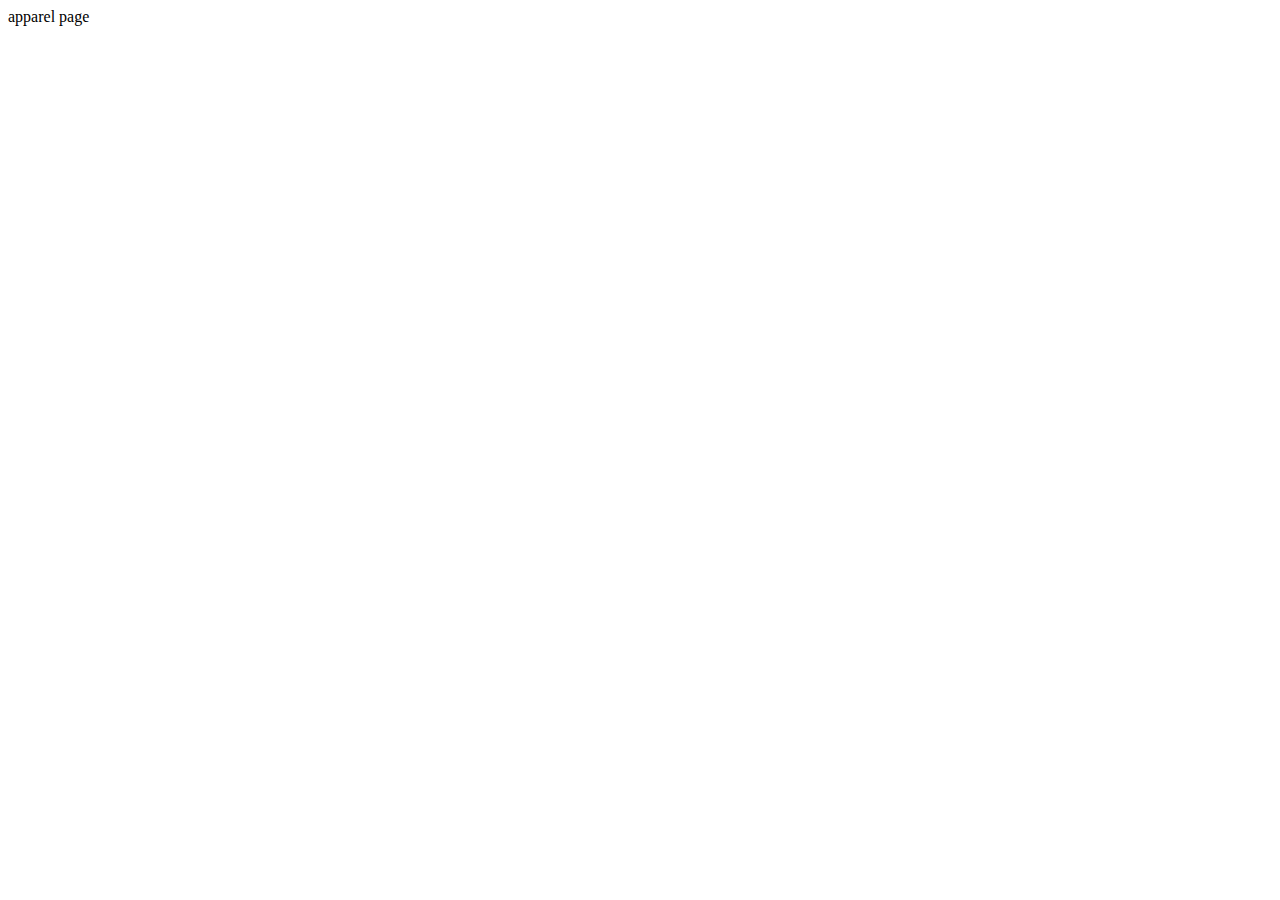
==== appareldesign.html @ 4ec6d756 "Add files via upload" ====
<!DOCTYPE html>
<html lang="en">
<head>
    <meta charset="UTF-8">
    <meta http-equiv="X-UA-Compatible" content="IE=edge">
    <meta name="viewport" content="width=device-width, initial-scale=1.0">
    <title>Apparel</title>
</head>
<body>
    apparel page
</body>
</html>
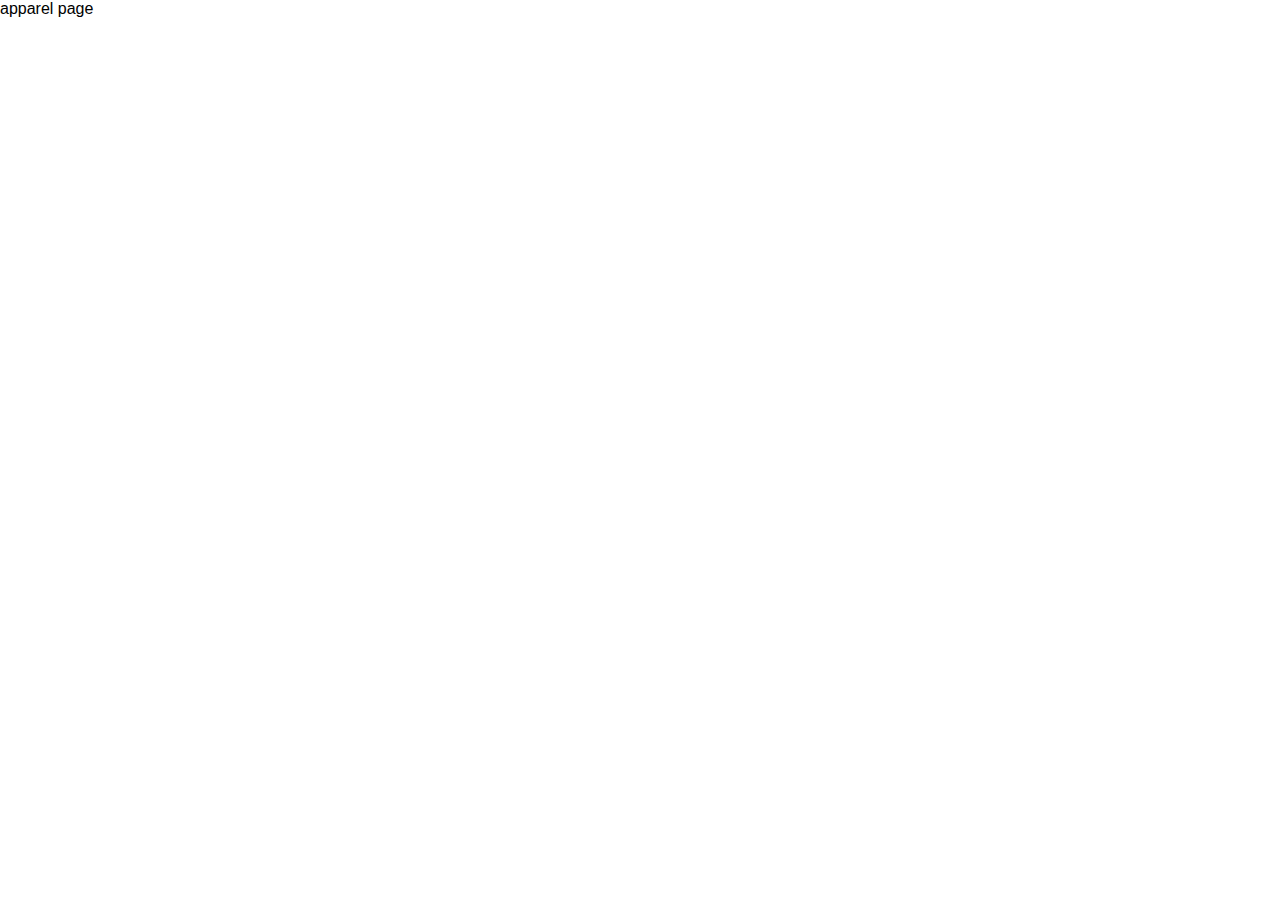
==== commit 29ef45ad: "Add files via upload" ====
--- a/appareldesign.html
+++ b/appareldesign.html
@@ -5,6 +5,7 @@
     <meta http-equiv="X-UA-Compatible" content="IE=edge">
     <meta name="viewport" content="width=device-width, initial-scale=1.0">
     <title>Apparel</title>
+  <link rel="stylesheet" href="style.css">
 </head>
 <body>
     apparel page
--- a/style.css
+++ b/style.css
@@ -0,0 +1,73 @@
+/* Reset default styles */
+* {
+  margin: 0;
+  padding: 0;
+  box-sizing: border-box;
+}
+
+/* Set default font */
+body {
+  font-family: Arial, sans-serif;
+}
+
+/* Style header */
+header {
+  background-color: #fff;
+  padding: 1rem;
+  display: flex;
+  justify-content: space-between;
+  align-items: center;
+  box-shadow: 0 0 5px rgba(0, 0, 0, 0.1);
+}
+
+header h1 {
+  font-size: 2rem;
+  font-weight: bold;
+}
+
+nav ul {
+  list-style: none;
+  display: flex;
+}
+
+nav li:not(:last-child) {
+  margin-right: 1rem;
+}
+
+nav a {
+  color: #333;
+  text-decoration: none;
+  font-weight: bold;
+  font-size: 1.2rem;
+  transition: color 0.3s;
+}
+
+nav a:hover {
+  color: #f00;
+}
+
+/* Style projects section */
+.projects {
+  padding: 2rem;
+}
+
+.projects h2 {
+  font-size: 1.5rem;
+  font-weight: bold;
+  margin-bottom: 1rem;
+}
+
+.project {
+  margin-bottom: 2rem;
+}
+
+.project img {
+  max-width: 100%;
+}
+
+.project h3 {
+  font-size: 1.2rem;
+  font-weight: bold;
+  margin-top: 1rem;
+  text-align: center;
+}
